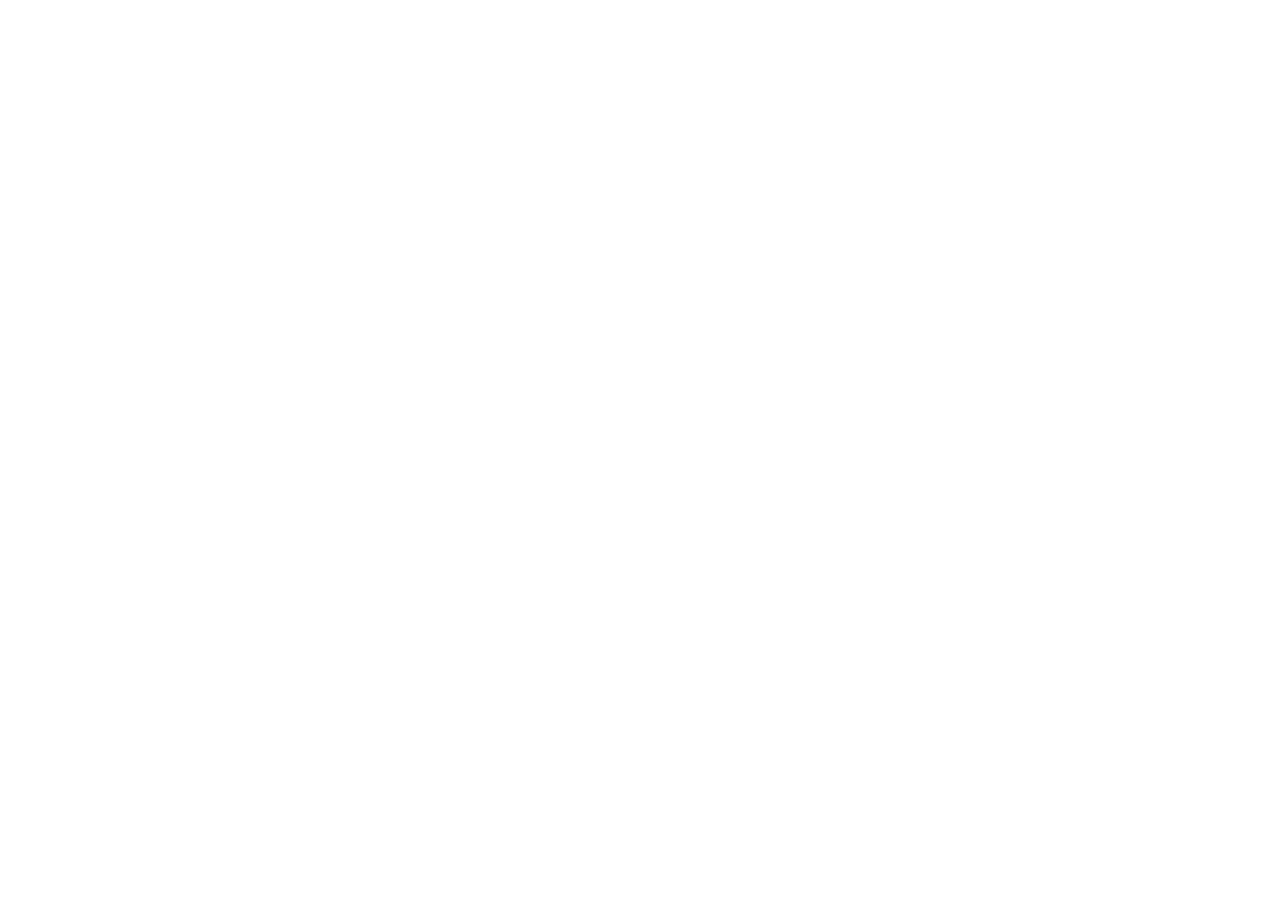
==== index.html @ 0c4248de "ejercitaciones 18-02-24" ====
<!DOCTYPE html>
<html lang="en">
<head>
    <meta charset="UTF-8">
    <meta name="viewport" content="width=device-width, initial-scale=1.0">
    <title>Ejercitaciones JS</title>
</head>
<body>
    
    <script src="/ejercitaciones.js"></script>
</body>
</html>
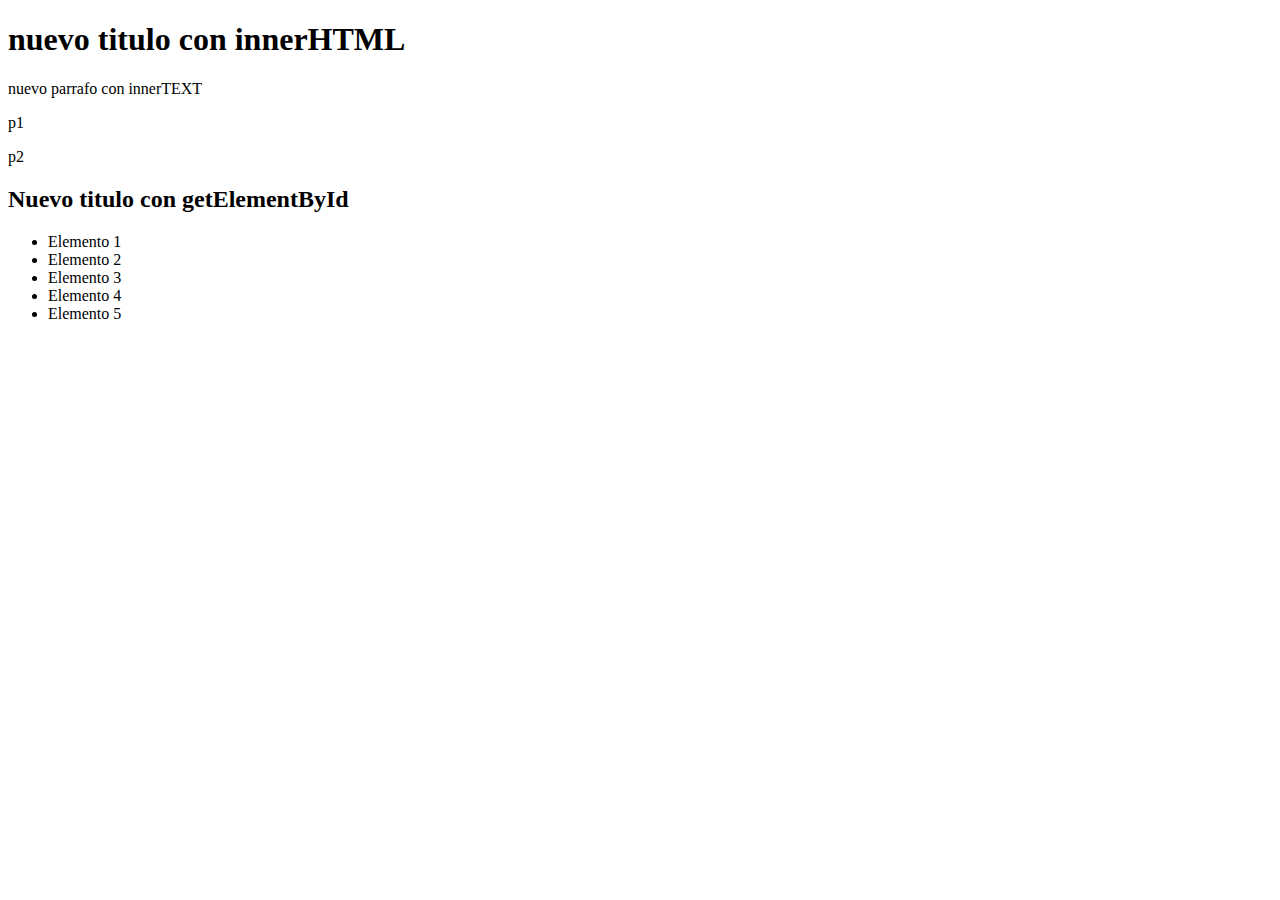
==== commit b8d56a64: "clase 7 - DOM" ====
--- a/index.html
+++ b/index.html
@@ -3,10 +3,28 @@
 <head>
     <meta charset="UTF-8">
     <meta name="viewport" content="width=device-width, initial-scale=1.0">
-    <title>Ejercitaciones JS</title>
+    <title>Document</title>
+    <link rel="stylesheet" href="/css/main.css">
 </head>
 <body>
+    <h1 id="titulo">Hola, DOM</h1>
+    <h2 id="titulo-10"></h2>
+
+    <p id="parrafo">esto es un parrafo de ejemplo</p>
+
+    <ul id="miLista" atributo-ejemplo="mi-atributo">
+        <li>Elemento 1</li>
+        <li>Elemento 2</li>
+        <li>Elemento 3</li>
+        <li>Elemento 4</li>
+    </ul>
+
+    <p class="parrafo-ejemplo">p1</p>
+    <p class="parrafo-ejemplo">p2</p>
     
-    <script src="/ejercitaciones.js"></script>
+    <!--<script src="/js/dom.js"></script>-->
+    <script src="/js/accesoDom.js"></script>
+    <script src="/js/nodo.js"></script>
+    <script src="/js/modificarNodo.js"></script>
 </body>
 </html>